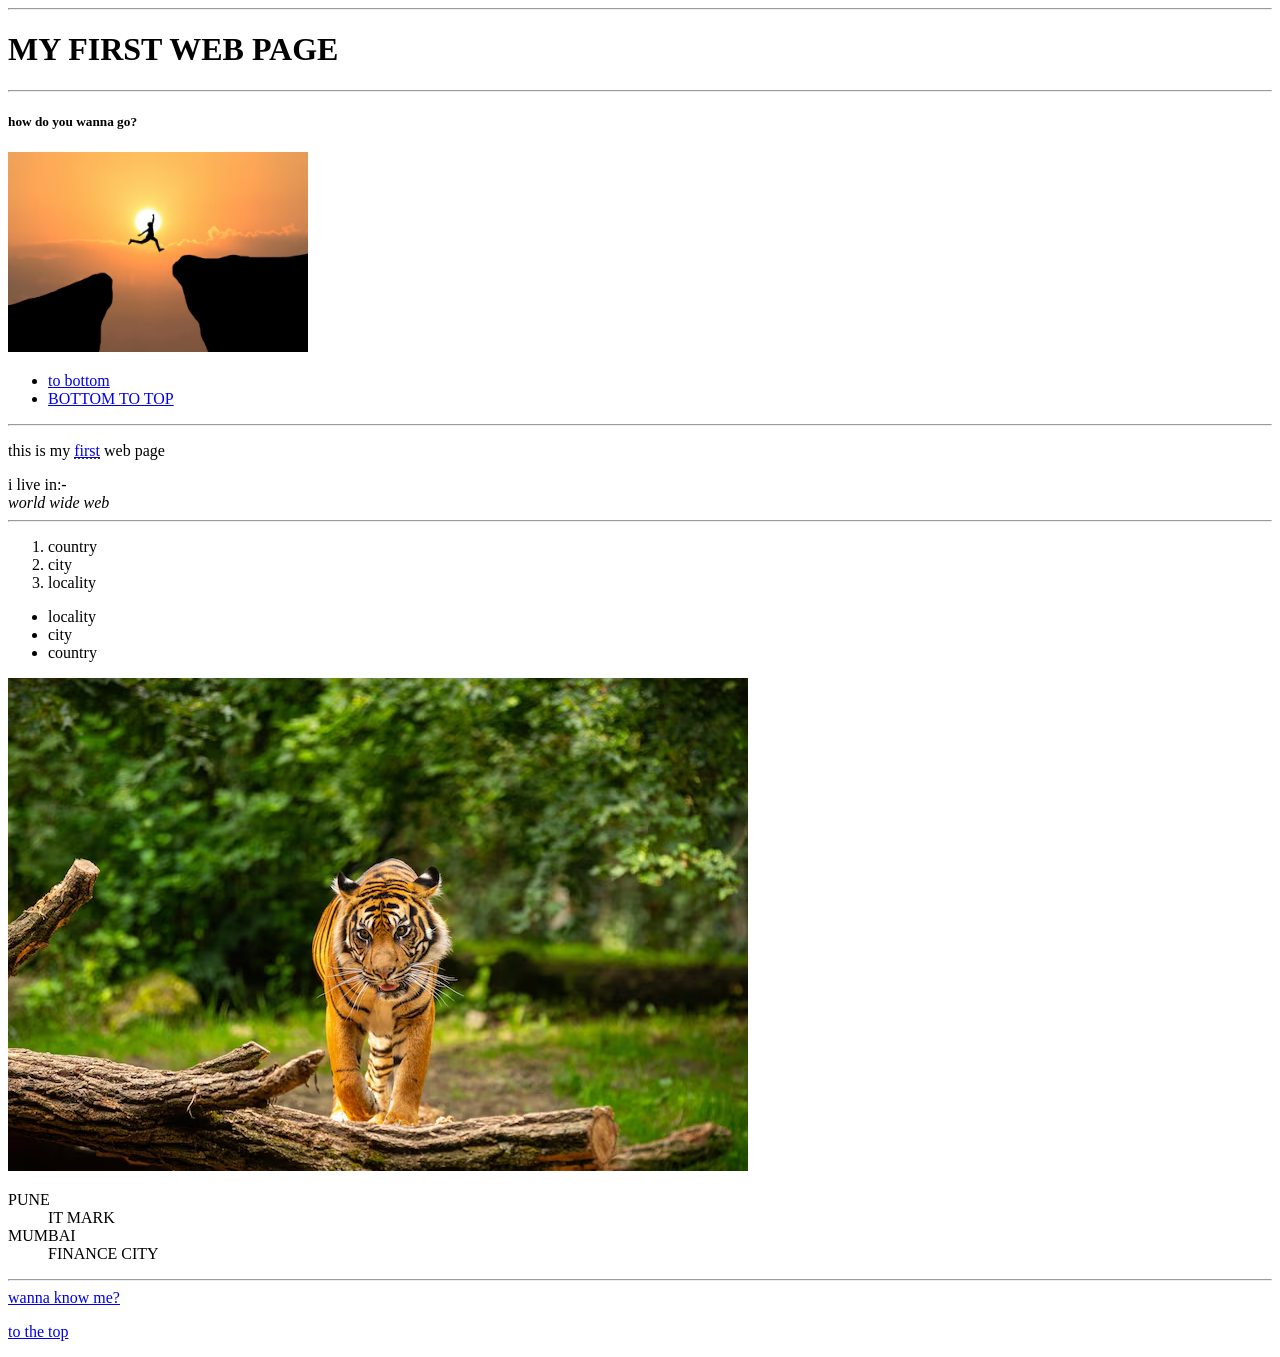
==== HTML/index.html @ 536e822c "HTML_DAY 2" ====
<!DOCTYPE html>
<html lang="en">
<head>
    <meta charset="UTF-8">
    <meta name="viewport" content="width=device-width, initial-scale=1.0">
    <title>MY FIRST WEB PAGE</title>
    <link rel="icon" href="/image.png" type="image/x-icon">
    <link rel="stylesheet" href="/html/main.css">
</head>
<body>
    <hr><h1>MY FIRST WEB PAGE</h1><hr>
    <h5>how do you wanna go?</h5>
    <img src="/images/image1.avif" alt="man jump" title="its better to jump" width="300" height="200">
    <ul>
        <li><a href="#1"> to bottom </a></li>
        <li><a href="#2"> BOTTOM TO TOP</a></li>
    </ul>
    <hr>
    
    <p>this is my <abbr title="1st"><a href="https://www.merriam-webster.com/dictionary/first">first</a></abbr>  web page</p>
    i live in:-<address> world wide web</address>
    <hr>
    <section id="1">
        <ol>
        <li>country </li>
        <li>city </li>
        <li>locality </li>
        </ol> 
    </section>
    <section id="2">
        <ul>
        <li> locality</li>
        <li> city </li>
        <li> country</li>
        </ul>
    </section>
    <img src="/images/image2.avif" alt="tiger" title="national animal" loading="lazy">
    <dl>
        <dt> PUNE</dt>
        <dd> IT MARK</dd>
        <dt> MUMBAI</dt>
        <dd> FINANCE CITY</dd>
    </dl>
    <hr>
    <a href="about.html">wanna know me?</a>
    <p>
        <a href="#">to the top</a>
    </p>
</body>
</html>
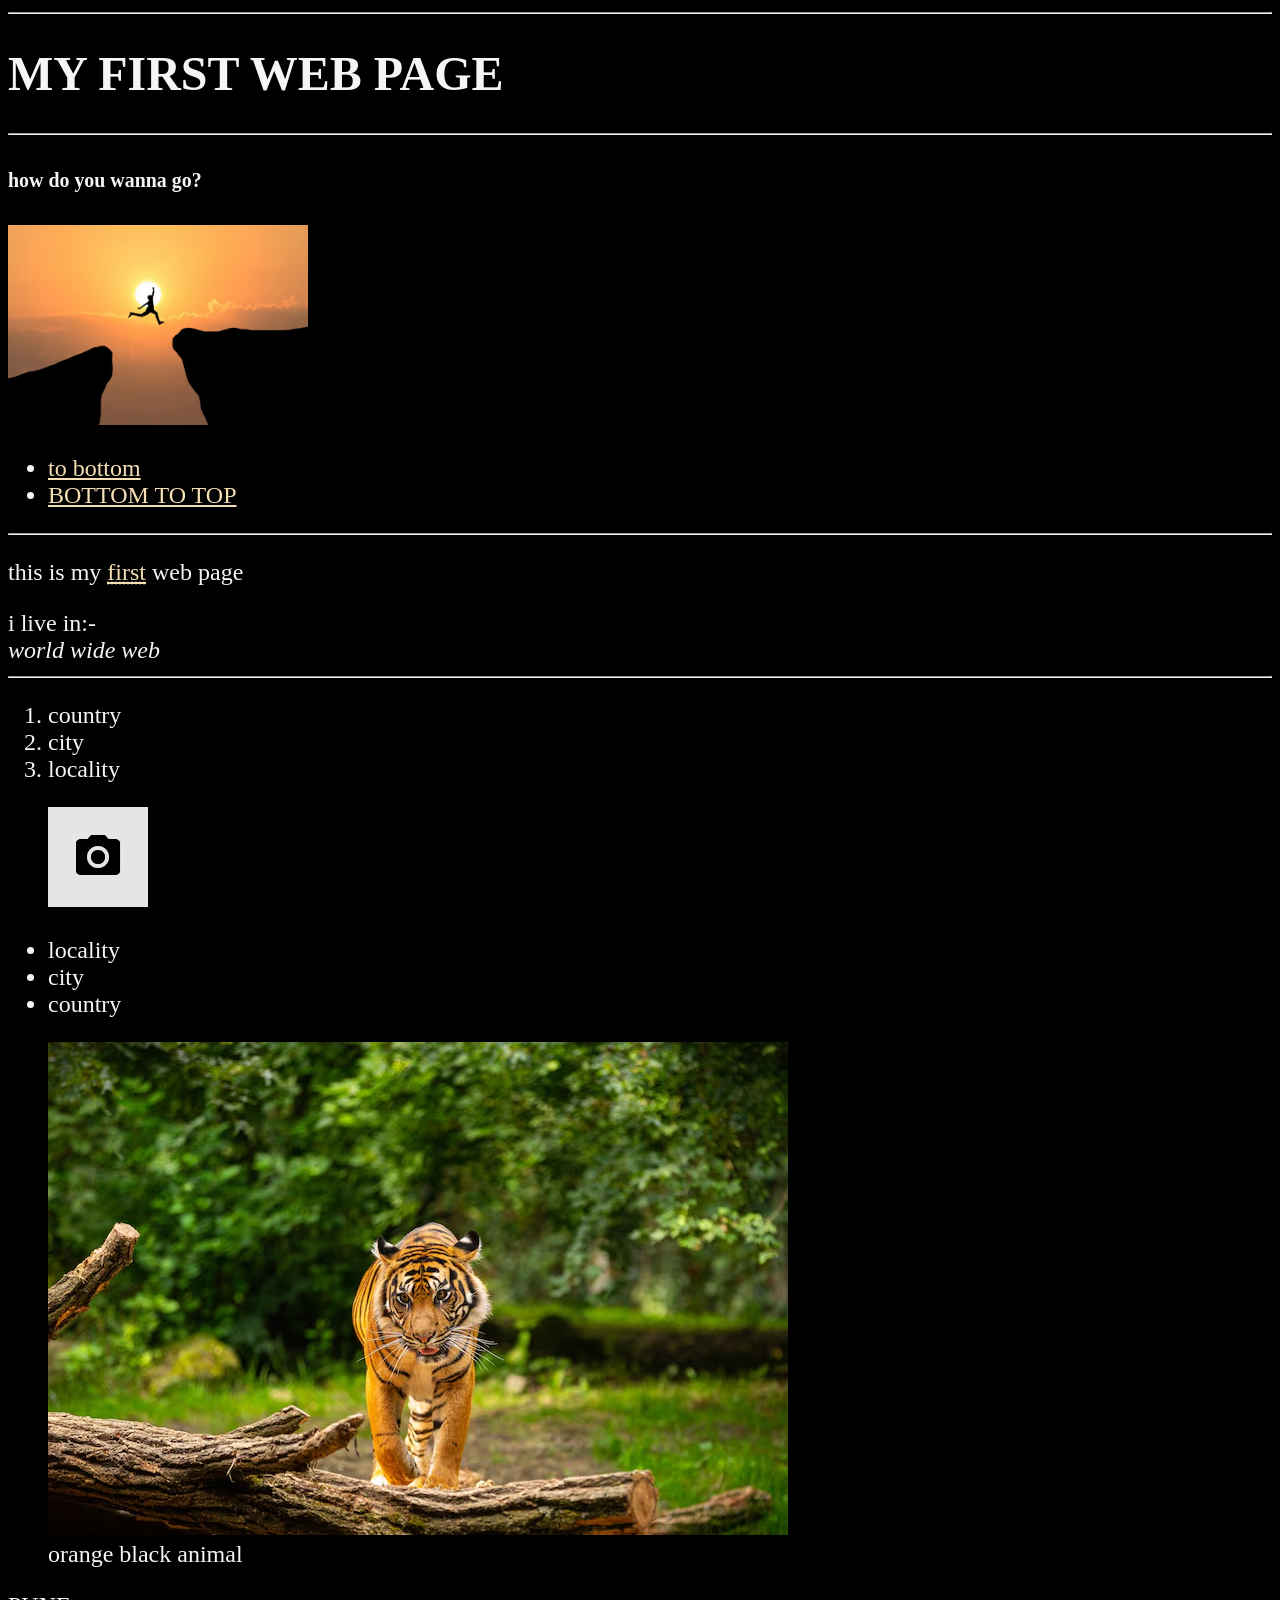
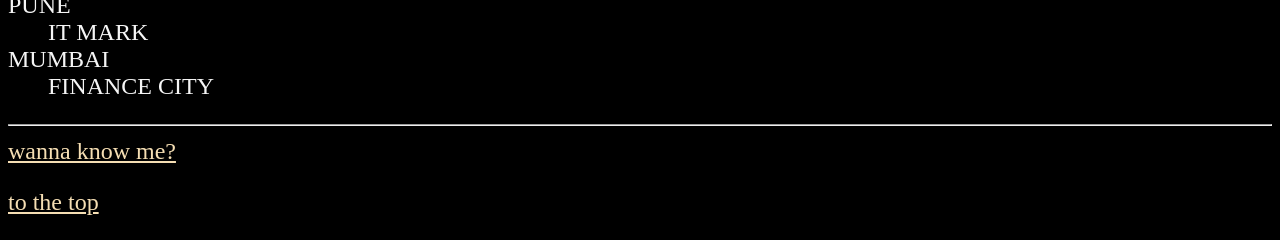
==== commit 29886a56: "HTML_DAY_3" ====
--- a/HTML/index.html
+++ b/HTML/index.html
@@ -5,7 +5,7 @@
     <meta name="viewport" content="width=device-width, initial-scale=1.0">
     <title>MY FIRST WEB PAGE</title>
     <link rel="icon" href="/image.png" type="image/x-icon">
-    <link rel="stylesheet" href="/html/main.css">
+    <link rel="stylesheet" href="/main.css">
 </head>
 <body>
     <hr><h1>MY FIRST WEB PAGE</h1><hr>
@@ -27,6 +27,9 @@
         <li>locality </li>
         </ol> 
     </section>
+    <figure>
+    <img src="/image.png" alt="camera" title="device to capture light" width="100" height="100">
+    </figure> 
     <section id="2">
         <ul>
         <li> locality</li>
@@ -34,7 +37,12 @@
         <li> country</li>
         </ul>
     </section>
-    <img src="/images/image2.avif" alt="tiger" title="national animal" loading="lazy">
+    <figure>
+    <img src="/images/image2.avif" alt="tiger" title="national animal" loading="lazy"> 
+    <figcaption>
+        orange black animal
+    </figcaption>
+    </figure>
     <dl>
         <dt> PUNE</dt>
         <dd> IT MARK</dd>
--- a/main.css
+++ b/main.css
@@ -0,0 +1,16 @@
+html {
+    font-size: 24px;
+}
+body {
+    background-color:black;
+    color:whitesmoke;
+}
+a{
+    color: wheat;
+}
+a:visited {
+    color: grey;
+}
+a:hover,a:active{
+    color:white;
+}
